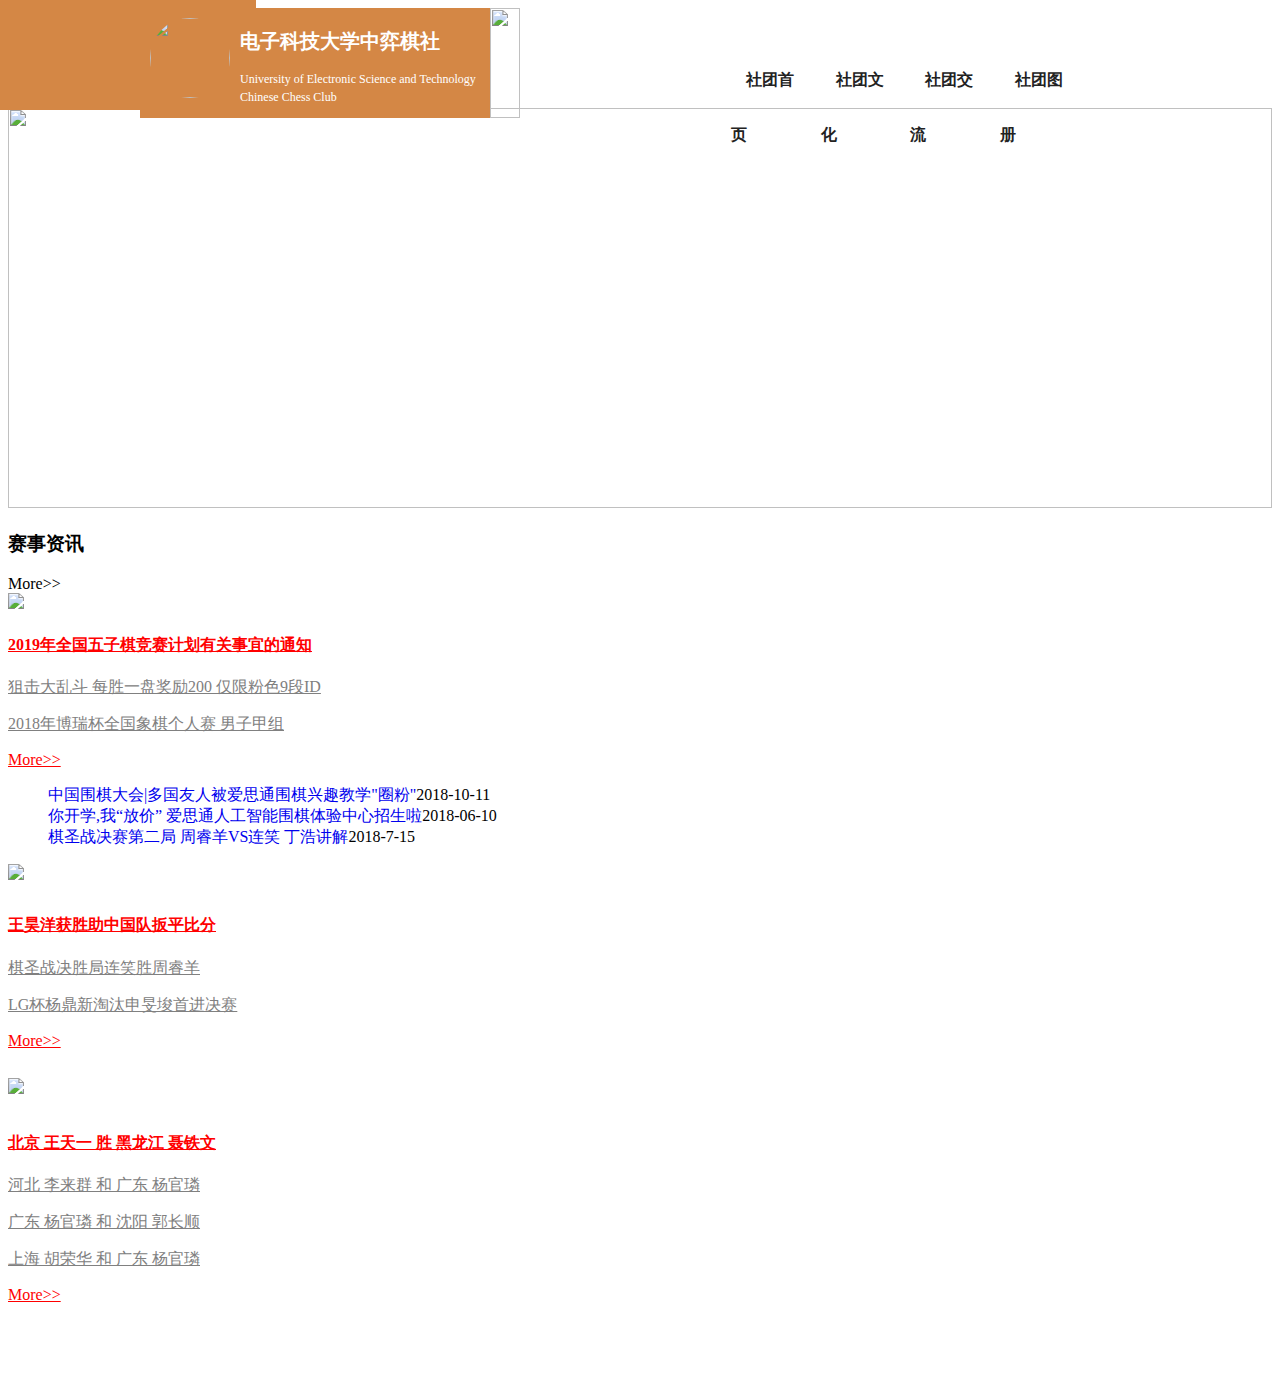
==== index.html @ 9959194d "Add files via upload" ====
<!DOCTYPE html>
<html lang="en">

<head>
    <meta charset="UTF-8">
    <meta name="viewport" content="width=device-width, initial-scale=1.0">
    <meta http-equiv="X-UA-Compatible" content="ie=edge">
    <title>index</title>
    <link rel="stylesheet" href="css/index.css" type="text/css">
</head>
<style>
    .headerTop {
        width: 100%;
        height: 100px;
        /* background: #d48745; */
    }

    .center {
        width: 1000px;
        margin: 0 auto;
    }

    .flex {
        display: flex;
    }

    .logo {
        margin: 10px;
        border-radius: 50px;
    }

    .title {
        color: #fff;
        font-size: 18px;
        line-height: 18px;
    }

    .top_link ul {
        display: flex;
        margin-top: 60px;
        background: #d48745;
    }

    ul li {

        list-style: none;

    }

    ul li a {
        text-decoration: none;

    }

    .top_link ul li a {
        text-decoration: none;
        line-height: 22px;
        color: #fff;
        margin: 0 10px;
    }

    .top_link a:hover {
        background-color: red;
        color: #fff;
    }

    .top_left {
        width: 270px;
        height: 110px;
        position: absolute;
        top: 0;
        left: 0;
        background-color: #d48745;
        z-index: -1;
    }

    .top_img {
        width: 1000px;
        height: 400px;
        margin: 0 auto;
        margin-top: 1000;
        z-index: -10;
    }

    .white {
        height: 55px;
        /* width: 1000px; */
        width: 100%;
        background-color: #fff;
        position: absolute;
        top: 40px;
        left: 0;
        z-index: 0;
    }

    .white ul {
        display: flex;
        width: 28%;
        margin-top: 12px;
        margin-left: 54%;
        line-height: 50px;
    }

    .white ul li {
        width: 25%;
        height: 55px;
        line-height: 55px;
        /* margin: 0px 2%; */
        font-weight: 600;
    }

    .white ul li a {
        text-align: center;
        color: #222;
        padding: 13px 15px;
        /* border: 1px solid #000; */
    }

    .white ul li a:hover {
        color: #fff;
        /* background: #999; */
        background: url(image/list.png) no-repeat;
        background-size: 92px 55px; 
    }

    .top_link {
        margin-top: 19px;
    }
</style>

<body>
    <div class="top">
        <div class="white"></div>
        <div class="headerTop">
            <div class="center flex">
                <div style="width:20%;height:110px;position:absolute;top:0;left:0;background: #d48745;z-index: 50;">

                </div>
                <div style="position:absolute;z-index:100;display: flex;">
                    <div style="display:flex;background: #d48745;">
                        <img class="logo" src="image/logo.jpg" height="80px" width="80px" alt="">
                        <div class="title">
                            <p style="margin-top:24px;font-weight: 600;font-size: 20px;">电子科技大学中弈棋社</p>
                            <p style="margin-top:5px;font-size:12px;width:250px;">University of Electronic Science and
                                Technology Chinese Chess Club</p>
                        </div>
                    </div>
                    <div style="display:flex">
                        <img src="image/right.png" height="110px" width="30px">
                    </div>
                </div>
                <!-- <div class="top_left">
                </div> -->
                <div class="white">
                    <ul>
                        <li>
                            <a href="index.html">社团首页</a>
                        </li>
                        <li>
                            <a href="culture.html">社团文化</a>
                        </li>
                        <li>
                            <a href="communicate.html">社团交流</a>
                        </li>
                        <li>
                            <a href="">社团图册</a>
                        </li>
                    </ul>
                </div>
                <!-- <div style="margin-left:220px;" class="top_link">
                    <ul>
                        <li>
                            <a href="">社团首页</a>
                        </li>
                        <li>
                            <a href="">社团文化</a>
                        </li>
                        <li>
                            <a href="">社团交流</a>
                        </li>
                        <li>
                            <a href="">社团图册</a>
                        </li>
                    </ul>
                </div> -->
                <!--列表结束-->
            </div>
            <!--center flex结束-->
        </div>
        <!--headerTop结束-->
    </div>
    <!--top结束-->
    <div class="main">
        <div class="main_img">
            <img src="image/main2.PNG" height="400px" width="100%">
        </div>
        <div class="main_text">
            <div class="main_left">
                <div class="main_title">
                    <h3 class="title_left">赛事资讯</h3><span class="title_right">More&gt;&gt;</span>
                </div>
                <div class="left_img">
                    <img src="image/main_left.PNG">
                    <h4><a href="#" style="color:red">2019年全国五子棋竞赛计划有关事宜的通知</a></h4>
                    <p><a href="http://www.eweiqi.com/index.php?m=content&c=index&a=show&catid=59&id=11"target="_blank" style="color:grey">狙击大乱斗 每胜一盘奖励200 仅限粉色9段ID</a></p>
                    <p><a href="http://www.dpxq.com/hldcg/tour_6557.html"target="_blank" style="color:grey">2018年博瑞杯全国象棋个人赛 男子甲组</a></p>
                    <p><a href="http://www.wuzi8.com/Index.html"target="_blank" style="color:red">More&gt;&gt;</a></p>
                </div>
                <!--left_img结束-->
                <div class="left_list">
                    <ul>
                        <li><a href="http://www.eweiqi.com/index.php?m=content&c=index&a=show&catid=453&id=30102"target="_blank">中国围棋大会|多国友人被爱思通围棋兴趣教学"圈粉"</a><span class="date">2018-10-11</span></li>
                        <li><a href="http://shop.eweiqi.com/event/ast/"target="_blank">你开学,我“放价” 爱思通人工智能围棋体验中心招生啦</a><span class="date">2018-06-10</span></li>
                        <li><a href="http://www.eweiqi.com/index.php?m=content&c=index&a=show&catid=150&id=30330"target="_blank">棋圣战决赛第二局 周睿羊VS连笑 丁浩讲解</a><span class="date">2018-7-15</span></li>
                    </ul>
                </div>
            </div>
            <!--main_left结束-->
            <div class="main_right">
                <div class="right_1">
                    <img src="image/right_1.PNG">
                    <h4 style="padding-top:10px;"><a href="http://www.eweiqi.com/index.php?m=content&c=index&a=show&catid=228&id=30339"target="_blank" style="color:red">王昊洋获胜助中国队扳平比分</a></h4>
                    <p><a href="http://www.eweiqi.com/index.php?m=content&c=index&a=show&catid=150&id=30338"target="_blank" style="color: gray">棋圣战决胜局连笑胜周睿羊</a></p>
                    <p><a href="http://www.eweiqi.com/index.php?m=content&c=index&a=show&catid=77&id=30337"target="_blank" style="color: gray">LG杯杨鼎新淘汰申旻埈首进决赛</a></p>
                    <p><a href="http://www.eweiqi.com/"target="_blank" style="color:red">More&gt;&gt;</a></p>
                    <div class="clear"></div>
                    <img src="image/right_2.PNG" style="padding-top:12px;">
                    <h4 style="padding-top:14px;"><a href="http://www.dpxq.com/hldcg/search/view_m_97161.html"target="_blank" style="color: red">北京 王天一 胜 黑龙江 聂铁文</a></h4>
                    <p><a href="http://www.dpxq.com/hldcg/search/view_m_97161.html"target="_blank" style="color: gray">河北 李来群 和 广东 杨官璘</a></p>
                    <p><a href="http://www.dpxq.com/hldcg/search/view_m_17418.html"target="_blank" style="color: gray">广东 杨官璘 和 沈阳 郭长顺</a></p>
                    <p><a href="http://www.dpxq.com/hldcg/search/view_m_17311.html"target="_blank" style="color: gray">上海 胡荣华 和 广东 杨官璘</a></p>
                    <p><a href="http://www.dpxq.com/"target="_blank" style="color:red">More&gt;&gt;</a></p>
                </div>
            </div>
            <!--main_text结束-->
        </div>
    </div>
    <!--main结束-->
    <div class="copyRight">
        <p style="text-align:center;line-height:60px;font-family: 微软雅黑;color:white">电子科技大学中山学院中弈棋社©2018 </p>
    </div>
</body>

</html>
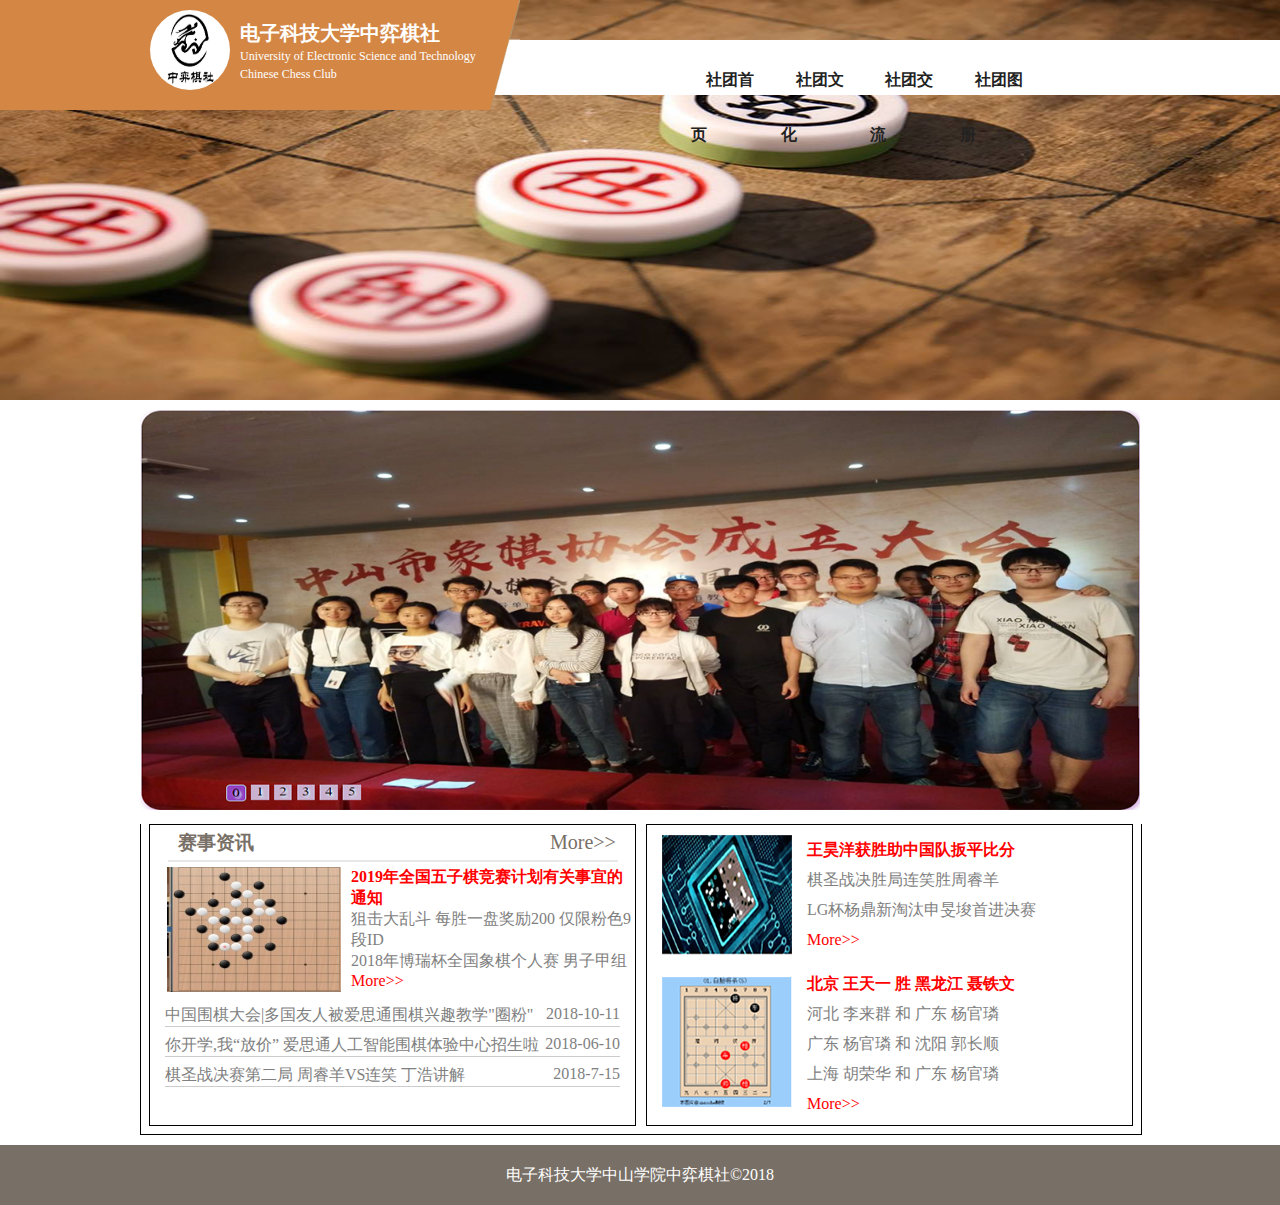
==== commit 196548bb: "Update index.html" ====
--- a/index.html
+++ b/index.html
@@ -133,7 +133,7 @@
         <div class="white"></div>
         <div class="headerTop">
             <div class="center flex">
-                <div style="width:20%;height:110px;position:absolute;top:0;left:0;background: #d48745;z-index: 50;">
+                <div style="width:30%;height:110px;position:absolute;top:0;left:0;background: #d48745;z-index: 50;">
 
                 </div>
                 <div style="position:absolute;z-index:100;display: flex;">
@@ -241,4 +241,4 @@
     </div>
 </body>
 
-</html>+</html>
--- a/css/index.css
+++ b/css/index.css
@@ -0,0 +1,207 @@
+*{
+    margin: 0;
+    padding:  0;
+}
+
+.top
+{
+    width: 100%;
+    height: 400px;
+    margin: 0 auto;
+    background-image:url(../image/top.jpg);
+    background-size: 100% 400px;
+    z-index: -1;
+}
+.main
+{
+    width: 1000px;
+    margin: 0 auto;
+    margin-top: 5px;
+}
+
+.main_img
+{
+    margin-top: 10px;
+}
+
+.main_text
+{
+    width: 100%;
+    height: 310px;
+    border-left: 1px solid;
+    border-right: 1px solid;
+    border-bottom: 1px solid;
+    margin-top: 10px;
+    display: flex;
+}
+
+.main_left
+{
+    width: 485px;
+    height: 300px;
+    border: 1px solid;
+    margin-left: 8px;
+
+   
+}
+
+.main_right
+{
+    width: 485px;
+    height: 300px;
+    border: 1px solid;
+    margin-left: 10px;
+
+    
+}
+
+.main_title
+{
+    height: 35px;
+    width: 450px;
+    margin: 0 auto;
+    border-bottom: 2px solid #e8e8e8;
+}
+
+.title_left
+{
+    width: 70%;
+    font-family: "微软雅黑";
+    font-weight: bold;/*字体加粗*/
+    color: #786f66;
+    float: left;
+    line-height: 35px;
+    padding-left: 10px;
+}
+
+.title_right
+{
+    width: 15%;
+    line-height: 35px;
+    color: #786f66;
+    font-size: 20px;
+    float: right;
+}
+
+.left_img
+{
+    margin-top: 5px;
+    margin-left: 15px;
+}
+
+.left_img img
+{
+    float: left;
+    margin-right:10px;
+}
+
+.left_img a:link,.right_1
+{
+    text-decoration: none;
+}
+
+.left_list
+{
+    margin-top: 15px;
+    padding-left: 15px;
+    padding-right: 15px;
+    
+}
+
+.left_list li
+{
+    margin-top:8px;/*列表项的间距*/
+    border-bottom: 1px solid #ccc;
+}
+
+.left_list a:link,.right_1 a:link
+{
+    text-decoration: none;
+    color: gray;
+}
+
+.date
+{
+    color: gray;
+    float: right;
+}
+
+.right_1
+{
+    line-height: 30px;
+}
+
+.right_1 img
+{
+    margin-top: 10px;
+    margin-left: 15px;
+    margin-right: 15px;
+    float: left;
+}
+
+.clear
+{
+    clear: both;
+}
+
+.copyRight
+{
+    width: 100%;
+    height: 60px;
+    background-color: #786f66;
+    margin-top: 10px;
+}
+
+.culture_main,.cmnc_main
+{
+    width: 1000px;
+    margin: 0 auto;
+    margin-top: 50px;
+}
+
+.introduction_title,.society_title,.deve_title,.cmnc_title
+{
+    height: 40px;
+    border-left: 4px red solid;
+    margin-bottom: 50px;
+}
+
+.go_img,.wuziqi_img,.culture_2_img,.deve_2_img,.deve_4_img,.cmnc_1_img,.cmnc_3_img
+{
+    width: 220px;
+    height: 320px;
+    background-image: url(../image/culture1.jpg);
+   
+}
+
+.go_text,.chess_text,.wuziqi_text,.culture_1_text,.deve_1_text,.deve_2_text,.deve_3_text,.deve_4_text,.deve_5_text
+{
+    width: 680px;
+    height: 340px;
+     margin-left: 50px;
+}
+
+.chess_img,.culture_1_img,.deve_1_img,.deve_3_img,.deve_5_img,.cmnc_2_img
+{
+    width: 220px;
+    height: 320px;
+    background-image: url(../image/culture2.jpg);
+}
+
+.culture_li,.cmnc_1_li,.cmnc_2_li,.cmnc_3_li
+{
+    width: 680px;
+    height: 340px;
+     margin-left: 50px;
+     margin-top: 30px;
+     font-family: "微软雅黑";
+     font-size: 20px;
+
+}
+
+.culture_li li,.cmnc_1_li li,.cmnc_2_li li,.cmnc_3_li li
+{
+    line-height: 50px;
+    margin-left: 50px;
+    
+}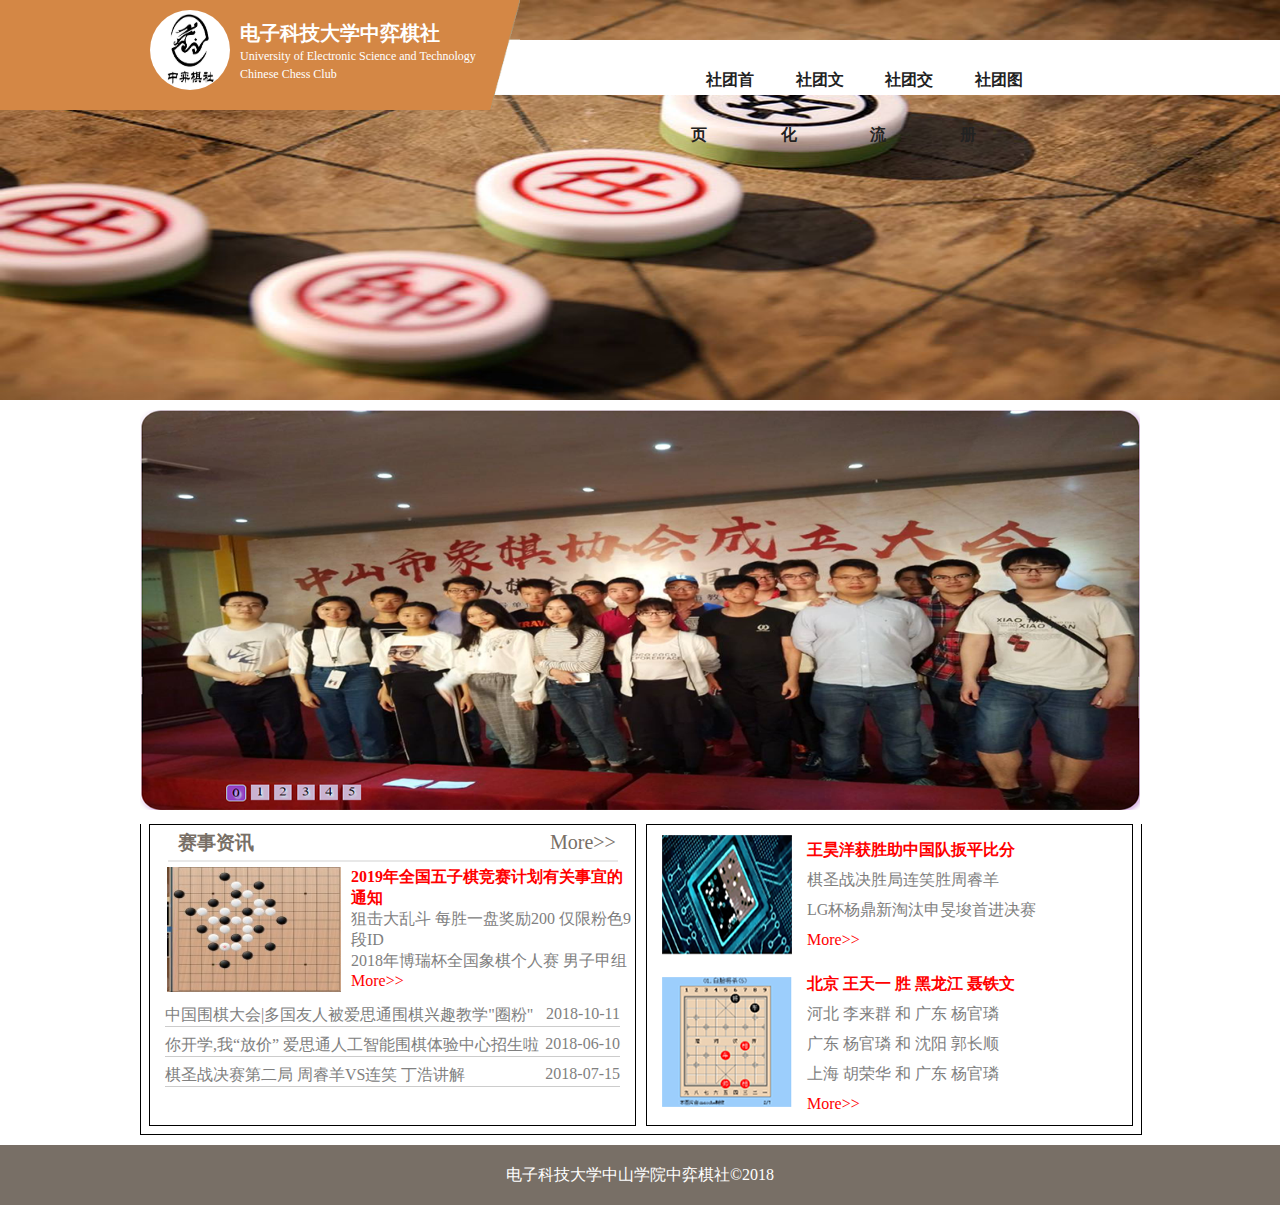
==== commit 4e45c96b: "Update index.html" ====
--- a/index.html
+++ b/index.html
@@ -211,7 +211,7 @@
                     <ul>
                         <li><a href="http://www.eweiqi.com/index.php?m=content&c=index&a=show&catid=453&id=30102"target="_blank">中国围棋大会|多国友人被爱思通围棋兴趣教学"圈粉"</a><span class="date">2018-10-11</span></li>
                         <li><a href="http://shop.eweiqi.com/event/ast/"target="_blank">你开学,我“放价” 爱思通人工智能围棋体验中心招生啦</a><span class="date">2018-06-10</span></li>
-                        <li><a href="http://www.eweiqi.com/index.php?m=content&c=index&a=show&catid=150&id=30330"target="_blank">棋圣战决赛第二局 周睿羊VS连笑 丁浩讲解</a><span class="date">2018-7-15</span></li>
+                        <li><a href="http://www.eweiqi.com/index.php?m=content&c=index&a=show&catid=150&id=30330"target="_blank">棋圣战决赛第二局 周睿羊VS连笑 丁浩讲解</a><span class="date">2018-07-15</span></li>
                     </ul>
                 </div>
             </div>
